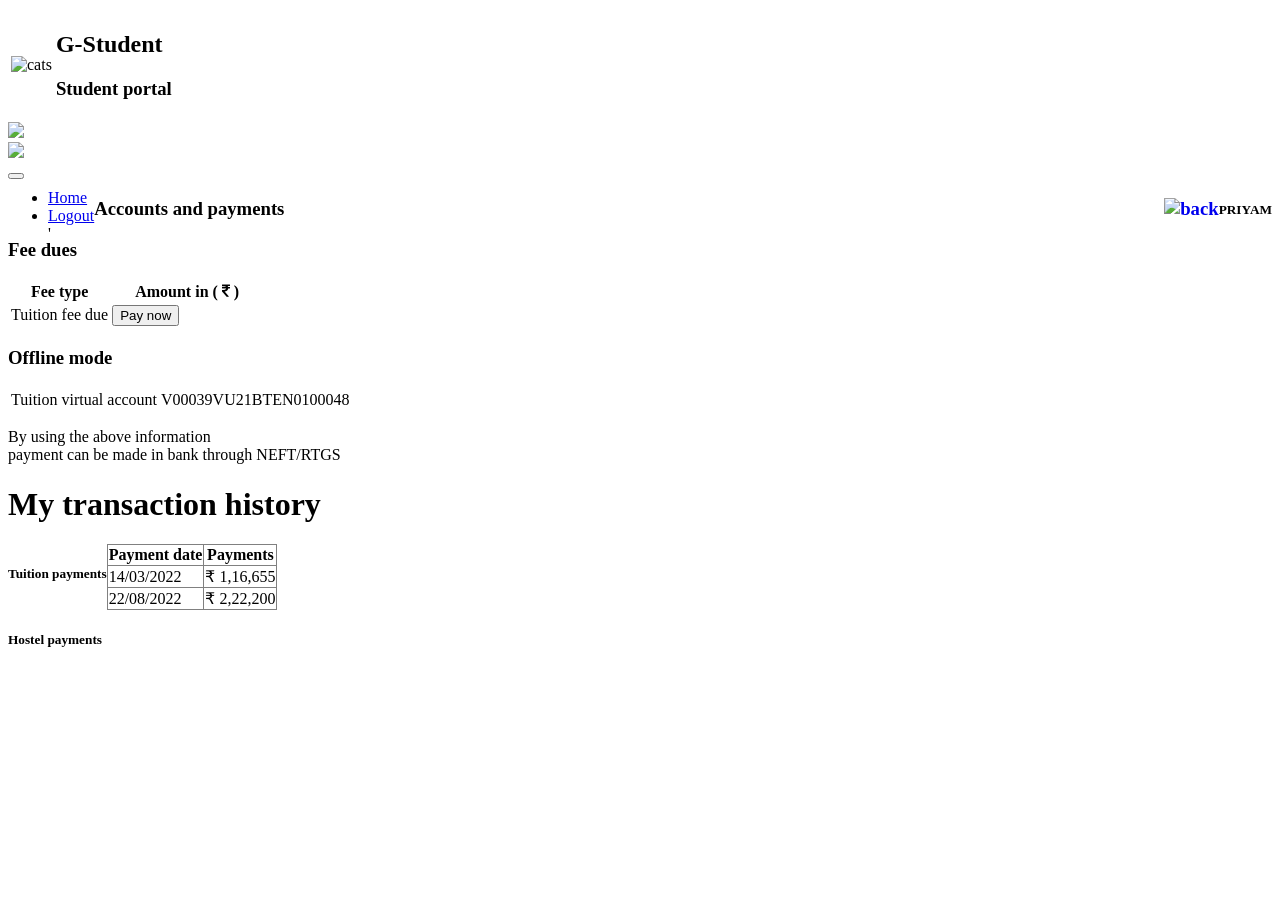
==== Payment.html @ d31d798b "Initial Commit" ====
<!DOCTYPE html>
<html lang="en">
<head><meta charset="utf-8" /><meta name="viewport" content="width=device-width, initial-scale=1.0" /><meta http-equiv="cache-control" content="max-age=0" /><meta http-equiv="cache-control" content="no-cache" /><meta http-equiv="expires" content="0" /><meta http-equiv="expires" /><title>
	GITAM | Student portal
</title><link href="Content/Site.css?v=1" rel="stylesheet" /><link href="Content/style.css?v=1" rel="stylesheet" /><link rel="shortcut icon" type="image/ico" href="Images/favicon.ico" /><link href="Content/bootstrap.min.css" rel="stylesheet" />
    <script src="js/jquery.min.js"></script>
    
      <script src="js/bootstrap.min.js"></script>
    <link rel="stylesheet" href="https://maxcdn.bootstrapcdn.com/font-awesome/4.7.0/css/font-awesome.min.css" /><link href="Content/font-awesome.min.css" rel="stylesheet" /><link rel="stylesheet" href="https://code.jquery.com/ui/1.12.1/themes/smoothness/jquery-ui.css" /><link href="favicon.ico" rel="shortcut icon" type="image/x-icon" />
  <!--[if lt IE 9]>
  <script src="//cdnjs.cloudflare.com/ajax/libs/html5shiv/3.7.3/html5shiv.min.js"></script>
  <![endif]-->
       <script type="text/javascript">
         function noBack() {
             window.history.forward()
         }
           
         noBack();
         window.onload = noBack;
         window.onpageshow = function (evt) { if (evt.persisted) noBack() }
         window.onunload = function () { void (0) }
    </script>

     
</head>
<body>
    <form method="post" action="./Gpay.aspx" id="ctl01">
<div class="aspNetHidden">
<input type="hidden" name="MainContent_ToolkitScriptManager1_HiddenField" id="MainContent_ToolkitScriptManager1_HiddenField" value="" />
<input type="hidden" name="__EVENTTARGET" id="__EVENTTARGET" value="" />
<input type="hidden" name="__EVENTARGUMENT" id="__EVENTARGUMENT" value="" />
<input type="hidden" name="__VIEWSTATE" id="__VIEWSTATE" value="LSMfWS13oVjDe60WVXH70AelfxLOgmnQ0Lq/gJyWHenUrqIbyYfsBx2moydZwkdv/C0jIliatxpoA/7+Z1kCzKwLNLr5TVeTZ/0ZYGshC2FDS9/8iEpuXrp14eZ6mFJLilkzr114EKP3mD1Mr79IO2ZM61838hIqx9+X7nNr0+cPVAciYObXbXnNzKiRRdm3RSBN6EYOxJP1/zreUj/jx2A/ZmA3N5lNnzocHDj/2tlGcLsWmkCF2bTkfLThFjCW5dATwFI37EPmYpT43kK+cfFEeKWuC5eZK3H/LYtEFM2GJmwqnXgstSqcSzYWBQSbliNL0COFCacf+IAYZyRIlbXjahGnAkoc0HoIq0A2+sAXTgRbdhC0Coj1oynB1n6Ghfg4gqyZ3STJp+XPNbmNaUi+FfmEoGlI2yGWrceIv5qSLWcroswQOBOfi4s+CTLpNcv+w8Nt/h+FUKy8ole/xxgTsZ+Y0Z0pbp2hBGknAgTU5e2XqqKk5L6CyKoJrjiCM1P5HHRHl7yfntHpPECeDSKHLyhT6x1Vq5y/p0ewdJs6UOS9D3yZU9gP5swFTQnrElHGmqA0GaOxmqvvH5Kt26Bi4UriLn6dHnDglBrnCmX1t5Kgo2W5miFsL0UQKjDbyibeEbuRssfV06V4K4dsj+I2Q7B7xIlVrjPnuOCdouwMXCzy9Nd6oi0kncOodhS++zg4Gbm8xj3IGyG+EmtvTr18HKZEB/VUrWpFPqglGDYw0s3/DKedN0Mz5DlF37Vcg3YFZbBcphrX1hEVNovsNi0iLu0RTql7BOlh2cXQ0ubsaVCv1W9+hmADgh5WeAAxyqAoOG5k9WEBlHEZMGY5Q87XbDDupUZPYcsczYSiy3zmsMTASlkg0VnGjTlcwx851kIigiODyI317CQ94nj+BITr/EfMAUHiIYukzL6oCoX5tMXiSjxM37lnZ1dG/vzbxTXxMdxsdjiGOJEnhGZSVOWgM67JIBka9x3JFPpLUzRU2tFV0LHQ18OW0tZ7IWgRRp+S7IX9x/kWakR0/PWSH+MKFCncQxiQc2tUpTFyGGVuDRXjUmB0/B4Vct+uRC14HAdmShbgZA/lRujhu7ygnPW6O7OFq9ymrb7GBG/ouCmG4rzGQWGu0h4GyQiXvwvkT8kMNF1QiucYZoP6l1HuiqnoHtKR66Mrqz1E3iNpPMtSnbMaI+ROMgbSsGkGVz3U+3eJWmuzWS6BIeq+sI+EaG2vEWcwcz8EW4JSWHB3gFezCKn/DRfZPsbUHM4ieAqXalnxqmP4EGoi8zjJhm4f07AmQke241/7qJf7AVqnQQKeCUe0elx7JK5NqAGYA7o4FG//lHqEYZ3bxDYHCA81XdRqP2M2SzngFIDPHpTZ7YF/7JP5z9ySw2N05luODUznI2Xc3YZ/5PkgZodWHVArYqRDw6dkTUzfwtgQTL5CozM8oGhu8c7YZKkISOa+MfSmAdQkKx2T1L1T+YZ9Fws0sA==" />
</div>

<script type="text/javascript">
//<![CDATA[
var theForm = document.forms['ctl01'];
if (!theForm) {
    theForm = document.ctl01;
}
function __doPostBack(eventTarget, eventArgument) {
    if (!theForm.onsubmit || (theForm.onsubmit() != false)) {
        theForm.__EVENTTARGET.value = eventTarget;
        theForm.__EVENTARGUMENT.value = eventArgument;
        theForm.submit();
    }
}
//]]>
</script>


<script src="/WebResource.axd?d=pynGkmcFUV13He1Qd6_TZIbFPiFf3VJL4VwRH4mq7fzMwKinF0-wj6c-Saj7EJRbbsl8ApUJ8vElAAN7r9gk-Q2&amp;t=637811929220000000" type="text/javascript"></script>


<script src="/ScriptResource.axd?d=yeSNAJTOPtPimTGCAo3LlUk2qEq5gb1rDHwQZNmD24SzpqBh3Ozeyj0vsUgt7g-fOvFyh48A2AWeZESXu-Ohm34BEehSrcV6f40ZUaCDW-smQFj0vLYwBgq3KhlB-47c0&amp;t=ffffffffec54f2d7" type="text/javascript"></script>
<script type="text/javascript">
//<![CDATA[
if (typeof(Sys) === 'undefined') throw new Error('ASP.NET Ajax client-side framework failed to load.');
//]]>
</script>

<script src="/ScriptResource.axd?d=DT3YJR8QaqV61-teuz0hglWQQcF5hFmM_XTM_F95L9BsDkBEDzNVCu5cL1b4oBWV-BFCjGEWeEnGyLSqBP-ncWiKU7g3iCY_kt3BsODVqzc36KAWySY1UXQ085s_H1tnYp4yANZRbiUE9hAZ7Ns-uA2&amp;t=ffffffffec54f2d7" type="text/javascript"></script>
<script src="/Gpay.aspx?_TSM_HiddenField_=MainContent_ToolkitScriptManager1_HiddenField&amp;_TSM_CombinedScripts_=%3b%3bAjaxControlToolkit%2c+Version%3d3.5.40412.0%2c+Culture%3dneutral%2c+PublicKeyToken%3d28f01b0e84b6d53e%3aen-US%3a1547e793-5b7e-48fe-8490-03a375b13a33%3ade1feab2%3af9cec9bc%3a8ad18101" type="text/javascript"></script>
<div class="aspNetHidden">

	<input type="hidden" name="__VIEWSTATEGENERATOR" id="__VIEWSTATEGENERATOR" value="DD199898" />
	<input type="hidden" name="__EVENTVALIDATION" id="__EVENTVALIDATION" value="OVstSg/OgAWFoOKuUAgnKNgZfgJQiSDrQJn5n8JXW7s3RZTEEll0FF9MfBUQ3T26P5eyA9mPBPIJgTnuss8hUEjpceqIGrrwQ1IS33N1PQTvArO8YEkZnrFfVmWvSx7P" />
</div>
       
    <header>
          <div class="top_header">
            <div class="container">
                <div class="row">
                    <div class="col-xs-8 col-sm-6 col-md-6  col-lg-6 col-xl-6">
                       
                        <table class="portal_logos">
                            <tbody><tr>
                                <td>
                                    <img src="Images/cats-portals.png" alt="cats" /></td>
                                <td>
                                    <h2>G-Student</h2>
                                    <h3>Student portal</h3>
                                </td>
                            </tr>
                        </tbody></table>
                    </div>
                    <div class="col-xs-4 col-sm-6 col-md-6 col-lg-6 col-xl-6">
                        <div class="gitam_small">
                        <img src="images/gitam-logo-square.jpg">
                        </div>
                        <div class="gitam-logo">
                            <a href="https://gitam.edu/"><img src="https://www.gitam.edu/assets/images/GITAM_logo.png" class="img-fluid" />
                            </a>
                        </div>
                    </div>
                </div>
            </div>
        </div>
        
    </header>
        <div class="container-flued">
        <div class="navbar navbar-inverse main-nav">
           
               <div class="container">
                    <nav class="navbar navbar-default" role="navigation">
                        <div class="navbar-header">

                            <button type="button" class="navbar-toggle" data-toggle="collapse" data-target="#bs-example-navbar-collapse-1">
                                <span class="sr-only">Toggle navigation</span>
                                <span class="icon-bar"></span>
                                <span class="icon-bar"></span>
                                <span class="icon-bar"></span>
                            </button>
                        </div>

                        <div class="collapse navbar-collapse" id="bs-example-navbar-collapse-1">
                            <ul class="nav navbar-nav">
                                <li><a href="Home.html">Home</a></li>
                             
                           
                          
                              
                              
                                
                                <li><a href="deletelogin.aspx">Logout</a></li>'
                                
                            </ul>
                             
                       

                              <h5 class="pull-right s-name">
                            <span id="lblinf">PRIYAM</span>
                            </h5>
                               
                           
                           
                        </div>

                    </nav>
               </div>
                </div>
            </div>
            

    <div class="container">
     <h3 class="text-center">Accounts and payments <a href="Home.html"><img src="images/back_50.png" alt="back" class="pull-right"></a></h3>
       
         </div>
    <div class="container m-t-2">
			<div class="row">
				<div class="col-md-6">
                     <div class="gc_box ">
                         <h3>Fee dues</h3>
					<div class="tb_pay p-x-2 p-y-2">
						<table class="table table-bordered">
						<thead>
							<tr>
								<th>Fee type</th>
								<th>Amount in ( <i class="fa fa-rupee"></i> )</th>
                              
                                <th>
							</tr>
						</thead>
						<tbody>
							<tr>
								<td>Tuition fee due</td>


								    
                                <td><input type="submit" name="ctl00$MainContent$btntution" value="Pay now" id="MainContent_btntution" class="btn btn-primary btn-sm" /></td>
                                								<td> </td>
							</tr>
							
							


                            
						</tbody>
					</table>
					</div>
                         </div>
				</div>
				<div class="col-md-6 hidden">
                    <div class="gc_box m-b-1">
						<h3>Offline mode</h3>
						
						
												
												
												<div class="offline">
													
                                                    
													<div class="tb_pay p-t-1 p-b-0 p-x-2">
						<table class="table table-bordered m-b-0">
						
						<tbody>
							<tr>
								<td>Tuition virtual account </td>
								<td><span id="MainContent_lblt" class="form-control">V00039VU21BTEN0100048</span></td>
								
							</tr>
						
							
						
								
							
						
						</tbody>
					</table>
					</div>
					<p class="p-t-1 text-center">By using the above  information <br> payment can be made in bank through NEFT/RTGS</p>
												</div></div>
												
					</div>
					
				</div>
			
              
			<div class="row tblock">
                <div class="col-md-12">
                    <div class="panel panel-primary">
	<div class="panel-heading">
		<h1 class="panel-title text-center">My transaction history</h1>
	</div>
	<div class="panel-body">
		<div class="row">
			<div class="col-md-12">
				<div class="row">
				<div class="col-md-12">
					<div class="txn_history">
					

           <div class="col-md-6 col-xs-6">
             
               <h5 class="pull-left">Tuition payments</h5> 

            <div> <div>
	<table class="table" cellspacing="0" rules="all" border="1" id="MainContent_grdfee" style="background-color:White;border-collapse:collapse;">
		<tr>
			<th scope="col">Payment date</th><th scope="col">Payments</th>
		</tr><tr>
			<td>14/03/2022</td><td>₹ 1,16,655</td>
		</tr><tr>
			<td>22/08/2022</td><td>₹ 2,22,200</td>
		</tr>
	</table>
</div></div>
               <div>

</div>
             <div class="text-center col-centered"></div>

           </div>
             
           <div class="col-md-6  col-xs-6">
               <h5 class="pull-left">Hostel payments </h5> 
               
                        
           
               <span id="MainContent_lblhostel"></span>
            <div><div>
	<!-- <table class="table" cellspacing="0" rules="all" border="1" id="MainContent_grdhostelpayment" style="background-color:White;border-collapse:collapse;">
		<tr>
			<th scope="col">Payment date</th><th scope="col">Payments</th>
		</tr><tr>
			<td>25/11/2021</td><td>₹ 4,500</td>
		</tr><tr>
			<td>03/01/2022</td><td>₹ 4,500</td>
		</tr><tr>
			<td>12/04/2022</td><td>₹ 6,189</td>
		</tr><tr>
			<td>04/05/2022</td><td>₹ 4,500</td>
		</tr><tr>
			<td>02/06/2022</td><td>₹ 4,500</td>
		</tr><tr>
			<td>01/09/2022</td><td>₹ 67,500</td>
		</tr>
	</table> -->
</div></div>
               <div>
                   

               </div>

<div class="text-center col-centered">  </div>

           </div>
     
        
        
        
       
     
				
					</div>
                    </div>
				</div>
			</div>
		</div>
	</div>
</div>
                </div>
			</div>
			</div>
  <style>
      .tb_pay td:nth-child(2){
          width:150px;
      }
      .txn_history th,.txn_history td{
          white-space:nowrap;
      }
  </style>


            
            
       
    

<script type="text/javascript">
//<![CDATA[
(function() {var fn = function() {$get("MainContent_ToolkitScriptManager1_HiddenField").value = '';Sys.Application.remove_init(fn);};Sys.Application.add_init(fn);})();//]]>
</script>
</form>
    
  
   
         
    

    <link href="Content/jquery-ui.min.css" rel="stylesheet" />
    <link href="Content/datepicker.css" rel="stylesheet" />
 		 <script>


 		     $(function () {
 		         $('#txtdatepicker').datepicker({
 		             dateFormat: 'd-M-yy',
 		             changeMonth: true,
 		             changeYear: true,
 		             yearRange: '1950:2100'
 		         });
 		         $('#txtdate1').datepicker({
 		             dateFormat: 'dd-M-yy',
 		             changeMonth: true,
 		             changeYear: true,
 		             yearRange: '1950:2100'
 		         });

 		         $('#txtdate').datepicker({
 		             dateFormat: 'dd-M-yy',
 		             changeMonth: true,
 		             changeYear: true,
 		             yearRange: '1950:2100'
 		         });
 		         $('#txtto').datepicker({
 		             dateFormat: 'dd-M-yy',
 		             changeMonth: true,
 		             changeYear: true,
 		             yearRange: '1950:2100'
 		         });
 		     });
        //$( ".d1" ).datepicker({minDate: new Date(),
                 
        //      });
        //       $( ".d2" ).datepicker({minDate: new Date(),
        //          maxDate: 'yy-mm-dd',
        //      });
        //       $( ".d3" ).datepicker({minDate: new Date(),
        //    maxDate: 'yy-mm-dd',});
    </script>

    
    <style>
       .emp-details .photo img {
    width: 45px;
}
.emp-details {
    position: relative;
    padding-top: 3px;
}
.emp-details .photo {
    position: absolute;
    left: -70px;
   top: 0px;
   padding-top:0;

}
        .navbar-nav {

    float: left;
    margin: 0;
    top: 9px;
    position: relative;

}
        
    </style>
</body>
</html>
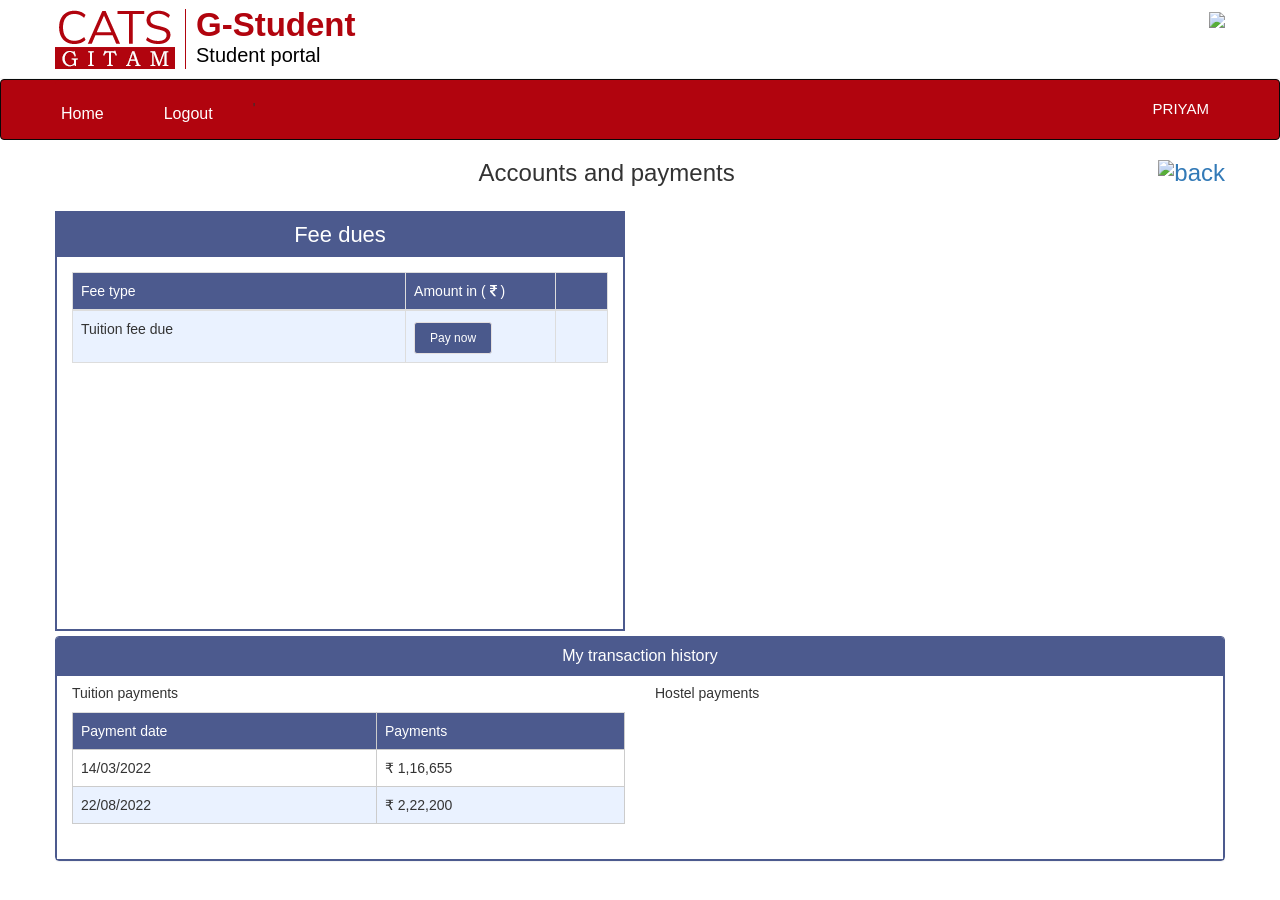
==== commit 1cc27018: "Update" ====
--- a/Payment.html
+++ b/Payment.html
@@ -117,7 +117,7 @@
 
                         <div class="collapse navbar-collapse" id="bs-example-navbar-collapse-1">
                             <ul class="nav navbar-nav">
-                                <li><a href="Home.html">Home</a></li>
+                                <li><a href="index.html">Home</a></li>
                              
                            
                           
@@ -145,7 +145,7 @@
             
 
     <div class="container">
-     <h3 class="text-center">Accounts and payments <a href="Home.html"><img src="images/back_50.png" alt="back" class="pull-right"></a></h3>
+     <h3 class="text-center">Accounts and payments <a href="index.html"><img src="images/back_50.png" alt="back" class="pull-right"></a></h3>
        
          </div>
     <div class="container m-t-2">
--- a/Content/Site.css
+++ b/Content/Site.css
@@ -0,0 +1,1066 @@
+﻿
+
+
+.top_header{
+    padding: 4px 0px;
+    border-bottom:1px solid #f5f5f5;
+}
+.top_header .gitam-logo img{
+    width: 220px;
+}
+table.portal_logos{
+    width: auto;
+    
+}
+.portal_logos img{
+border-right: 1px solid #b1040e;
+padding-right: 10px;
+margin-right:10px;
+margin-top: 5px;
+}
+.portal_logos h2, .portal_logos h3{
+    padding: 0px;
+    margin:0px;
+    color: #b1040e;
+}
+.portal_logos h2{
+    font-size: 33px;
+    font-weight: 600;
+}
+.portal_logos h3{
+    font-size: 20px;
+    color: #000;
+}
+.gitam_small img{
+display: none;
+
+    }
+@media (max-width: 767px){
+    .portal_logos img{
+        display: none;
+    }
+    .top_header .gitam-logo img{
+        width: 150px;
+        float: right;
+    }
+    .portal_logos h2 {
+    font-size: 23px;
+     }
+     .portal_logos h3 {
+    font-size: 16px;
+    margin-top: 5px;
+     }
+
+    .checkbox-inline, .radio-inline {
+        
+        display: block !important;
+        
+    }
+
+         .radio-inline input[type="radio"] {
+           
+            margin-top: 5px !important;
+        }
+    .quiz_box_main label { margin-left: 0 !important
+    }
+
+      input[type=radio] + label {
+        margin-right: 20px;
+        margin-left: 7px !important;
+    }
+
+    
+
+    }
+
+@media  (max-width: 400px){
+    .top_header .gitam-logo img{
+display: none;
+    }
+    .gitam_small img{
+display: block;
+width: 50px !important;
+float: right;
+    }
+}
+
+
+
+
+body, html { height:100%; 
+ }
+
+* { margin:0px; padding:0px;
+}
+body { font-family: 'Muli', sans-serif !important; font-size: 16px; }
+.top { background-color: #4c5a8e !important; height:20px; width:100%;
+}
+h1, h2, h3, h4, h5, h6 { font-family: 'Muli', sans-serif !important;
+}
+.home-bottom { background-color: #4c5a8e !important; height:30px; width:100%; }
+
+a { outline:none !important; }
+
+a:hover { text-decoration:none; }
+
+.navbar-default {
+    background-color: #b1040e !important;
+    border-color: #b1040e !important;
+}
+.navbar-inverse .navbar-nav > .active > a, .navbar-inverse .navbar-nav > .active > a:hover, .navbar-inverse .navbar-nav > .active > a:focus {
+    color: #ffffff;
+    background-color: #5f6b9b;
+}
+.navbar {   margin-bottom: 0px !important; }
+
+.bg-color-blue { background-color:#eaf2ff; padding:10px;
+}
+
+.feetrack input[type=radio] { padding:20px; width:30px; margin-bottom:20px;
+}
+
+ul.cbcs { position:relative;
+}
+
+ul.cbcs  { margin:0px; padding:0px;
+}
+
+
+input[type=checkbox]{
+    margin: 4px 6px !important;
+   
+}
+
+    input[type=radio] + label { margin-right:20px; margin-left:10px 
+    }
+
+.s-name { color:#fff; padding:10px 0; font-size:15px
+}
+
+.pie1-fnt-size{ font-size:30px !important;  }
+.navbar-collapse { padding-left:0px !important;
+}
+.navbar-inverse { background-color: #b1040e !important;
+}
+.navbar-inverse .navbar-nav > li > a {
+    color: #fff !important;
+    font-size:16px; padding:6px 40px;
+}
+.container { padding-left:0px !important; padding-right:0px !important; 
+}
+.mandat { padding-top:10px; color:#ff0000; text-align:right;
+}
+
+
+
+
+.s-p-s { position:relative;
+}
+
+.s-p-s img{ margin-bottom:5px;
+}
+
+.brows { width:60%; font-size:12px; margin-top:30px;
+}
+
+.ajax__calendar_container {
+   
+    width: 350px;
+}
+.m-box { padding:20px; text-align:center; border:4px solid #4c5a8e
+}
+.overlay{
+  position: absolute;
+  top: 0;
+  left: 0;
+  width: 100%;
+  height: 100%;
+  z-index: 10;
+  background-color: rgba(0,0,0,0.5); 
+}
+/*.container-home img[alt="HPC"] { width:31%; height:auto
+}*/
+
+.feetrack .col-md-6:nth-child(1) { border-right: 1px solid #a7adba;
+}
+
+.login .col-md-4:nth-child(1), .login .col-md-4:nth-child(2) {
+    border-right: 0px solid #a7adba;
+}
+/*.col-md-4:nth-child(1), .col-md-4:nth-child(2) {
+    border-right: 1px solid #a7adba;
+}*/
+
+#txtFileName, #btnphotoupload, #signupload, #btnsignature {
+    font-size: 12px;
+    margin-top:12px;
+}
+
+.brws {
+    margin-top: 10px;
+}
+
+
+    header .row { margin:0 !important;
+    }
+
+.c-registration .table tr th:nth-child(2) { width:10%;
+}
+.c-registration .table tr th:nth-child(3) { width:85%;
+}
+section h4, section h3, .feetrack {  padding-bottom:10px; font-family:'merriweather_lightregular'; }
+
+/*input {text-transform: uppercase;}*/
+.update-form .row {
+    margin-bottom: 10px;
+}
+
+.update-form { margin-top:30px;
+}
+.photo { float:right; padding-top:15px; width:100%
+}
+
+.student-icon, .parent-icon, .marks-icon, .attendance-icon, .history-icon {
+    position: relative;
+    border:1px solid #D3D3D3;
+   margin:0 auto;
+  padding-top:10px;
+   height:120px;
+   border-radius:10px;
+   background-color:#eaf2ff;
+}
+ 
+.student-icon:before {
+    content: "\f007";
+    font-family: FontAwesome;
+    font-size: 48px;
+    font-style: normal;
+    font-weight: normal;
+    color: #544141;
+    position: absolute;
+    top: 25px;
+    left:43%;  
+}
+
+.marks-icon {
+    position: relative;
+    border:1px solid #D3D3D3;
+   margin:0 auto;
+  padding-top:10px;
+   height:120px;
+   border-radius:10px;
+   background-color:#eaf2ff;
+}
+ 
+.marks-icon:before {
+    content: "\f19d";
+    font-family: FontAwesome;
+    font-size: 48px;
+    font-style: normal;
+    font-weight: normal;
+    color: #544141;
+    position: absolute;
+    top: 35px;
+    left:43%;  
+}
+
+.hit-count { position: fixed;
+right: 20px;
+bottom: 12px;
+z-index: 99999;
+color: #fff;
+}
+
+.fee-icon {
+    position: relative;
+    border:1px solid #D3D3D3;
+   margin:0 auto;
+  padding-top:10px;
+   height:120px;
+   border-radius:10px;
+   background-color:#eaf2ff;
+}
+ 
+.fee-icon:before {
+    content: "\f156";
+    font-family: FontAwesome;
+    font-size: 48px;
+    font-style: normal;
+    font-weight: normal;
+    color: #544141;
+    position: absolute;
+    top: 35px;
+    left:43%;  
+}
+
+.attendance-icon {
+    position: relative;
+    border:1px solid #D3D3D3;
+   margin:0 auto;
+  padding-top:10px;
+   height:120px;
+   border-radius:10px;
+   background-color:#eaf2ff;
+}
+ 
+.attendance-icon:before {
+    content: "\f073";
+    font-family: FontAwesome;
+    font-size: 48px;
+    font-style: normal;
+    font-weight: normal;
+    color: #544141;
+    position: absolute;
+    top: 35px;
+    left:43%;  
+}
+
+.parent-icon {
+    position: relative;
+    border:1px solid #D3D3D3;
+   margin:0 auto;
+  padding-top:10px;
+   height:120px;
+   border-radius:10px;
+   background-color:#eaf2ff;
+}
+ 
+.parent-icon:before {
+    content: "\f183";
+    font-family: FontAwesome;
+    font-size: 58px;
+    font-style: normal;
+    font-weight: normal;
+    color: #544141;
+    position: absolute;
+    top: 25px;
+    left:43%;  
+}
+.history-icon {
+    position: relative;
+    border:1px solid #D3D3D3;
+   margin:0 auto;
+  padding-top:10px;
+   height:120px;
+   border-radius:10px;
+   background-color:#eaf2ff;
+}
+ 
+.history-icon:before {
+    content: "\f1da";
+    font-family: FontAwesome;
+    font-size: 48px;
+    font-style: normal;
+    font-weight: normal;
+    color: #544141;
+    position: absolute;
+    top: 35px;
+    left:43%;  
+}
+
+section { margin:20px 0;
+}
+
+iframe { width:100%;  min-height: 100vh; border:none; 
+}
+
+header h1 { color:#7a1d25; padding-bottom:0px; margin-top:25px !important; line-height:22px; 
+}
+
+header h4 { color:#7a1d25; font-weight:normal; padding-top:0px; 
+}
+.cats-logo {     
+   margin-top: 3px;
+   margin-right:12px;
+   margin-left:0px;
+   white-space:nowrap;
+  
+   /*border-right:1px solid #7a1d25;*/
+}
+#tabs-gtmp-chat table { margin-bottom:0px !important;
+}
+.gitam-logo { margin-top: 5px; display:block; float:right;
+
+}
+.circle { border-radius: 50%; border:5px solid #5f6b9b; margin:20px auto;  width:150px; height:150px; position:relative;
+}
+    .circle h3 { position:absolute; left:0; right:0; top:35px; display:block; text-align:center;
+    }
+
+    .navbar-nav {
+    margin: 7.5px -15px !important;
+}
+
+.module-container {
+  width: 100%;   
+  display: -webkit-box;      
+  display: -moz-box;         
+  display: -ms-flexbox;      
+  display: -webkit-flex;     
+  display: flex;    
+     
+   justify-content: space-around;
+    align-items: stretch;  
+}
+
+.col-md-gitam img.photo { margin:0 auto; display:block; width:150px;
+}
+
+.module-item {
+    flex-basis:19.5%;
+    border:#D3D3D3 1px solid;
+	text-align:center;
+    color:#3d2525;
+    background-color:#eaf2ff;
+    padding:20px;
+    border-radius:10px;
+     
+}
+
+    .module-item h5 { font-weight:normal;  font-size:16px; padding-bottom:10px;  
+    }
+        .module-item a { color:#000;
+        }
+     .module-item .fa {  font-size:55px; font-weight:100; color:#5c3a3a
+    }
+     .col-centered {
+    float: none;
+    margin: 0 auto;
+}
+.page {
+    width: 21cm;
+    min-height: 29.7cm;
+    padding: 1cm;
+    margin: 1cm auto;
+    border: 1px #D3D3D3 solid;
+    border-radius: 5px;
+    background: white;
+    box-shadow: 0 0 5px rgba(0, 0, 0, 0.1);
+}
+.subpage {
+    padding: 1cm;
+    border: 5px red solid;
+    height: 256mm;
+    outline: 2cm #FFEAEA solid;
+}
+ .navbar-brand { padding:5px 0; float:right !important;
+    }
+.main-nav .nav > li > a:nth-child(1) { padding-left:20px;  
+}
+#panel-act-3 .btn { width:100%; }
+
+
+    .table tr th { background-color:#788bc0; color:#fff; font-weight:normal;
+    }
+
+.nav-tabs > li.active > a, .nav-tabs > li.active > a:hover, .nav-tabs > li.active > a:focus { background-color:#788bc0 !important; color:#fff !important; 
+}
+
+.container-home div[class*="col-"] { margin:20px 0; text-align:center;
+}
+
+.container-home img, .container-home input[type="image"] { width:25%; }
+
+.snote{
+max-width:100%;
+}
+    .snote ul li h3 { font-size:18px; font-weight:normal; 
+    }
+
+.bg { background-image:url(../Images/bg.jpg); border:15px outset #4c5a8e;
+
+border-width:15px;
+border-style:outset;
+border-color:#4c5a8e;
+ height:100%; position:relative; overflow:hidden
+}
+
+.more { margin-right:10px; margin-top:15px;
+}
+.n-board .more {
+    position: absolute;
+    right: 3px;
+    bottom: 3px;
+    
+}
+.snote ul,li{
+  list-style:none;
+}
+
+.snote ul{
+ 
+  padding:1em 3em;
+}
+    .snote ul li a{ text-decoration:none; cursor:pointer;
+    }
+    .snote ul li p { text-align:left; padding-top:10px;
+    }
+    .snote ul li .details { position:absolute; right:5px; bottom:5px;
+    }
+.snote ul li {
+  text-decoration:none;
+  color:#000;
+  background:#ffc;
+  display:block;
+  height:220px;
+  width:230px;
+  padding:1em;
+  -moz-box-shadow:5px 5px 7px rgba(33,33,33,1);
+  -webkit-box-shadow: 5px 5px 7px rgba(33,33,33,.7);
+   box-shadow: 5px 5px 7px rgba(33,33,33,.7);
+  -webkit-transform:rotate(-6deg);
+  -o-transform:rotate(-6deg);
+  -moz-transform:rotate(-6deg);
+  -moz-transition:-moz-transform .15s linear;
+  -o-transition:-o-transform .15s linear;
+  -webkit-transition:-webkit-transform .15s linear;
+  text-align:left;
+}
+.message {
+    color: #76512e;
+    border: 1px solid #4c5a8e;
+    padding: 10px;
+    text-align: center;
+    background-color: #EEEEEE;
+    display: block;
+    min-width: 150px;
+    margin: 10px auto;
+    white-space: nowrap;
+}
+.tab {
+    overflow: hidden;
+    border: 1px solid #ccc;
+    background-color: #f1f1f1;
+}
+
+.snote ul li:nth-child(even) {
+  -o-transform:rotate(4deg);
+  -webkit-transform:rotate(4deg);
+  -moz-transform:rotate(4deg);
+   position:relative;
+  top:5px;
+  background:#cfc;
+}
+input[type="submit"] {
+    border: 1px solid #e4dfdf;
+    background-color: transparent;
+    outline: none;
+    padding: 6px 15px;
+    margin-right: 5px;
+}
+.snote ul li:nth-child(3n) {
+  -o-transform:rotate(-3deg);
+  -webkit-transform:rotate(-3deg);
+  -moz-transform:rotate(-3deg);
+  position:relative;
+  top:-5px;
+  background:#ccf;
+}
+
+.snote ul li:nth-child(5n) {
+  -o-transform:rotate(5deg);
+  -webkit-transform:rotate(5deg);
+  -moz-transform:rotate(5deg);
+  position:relative;
+  top:-10px;
+  background:#fcf;
+}
+
+.snote ul li:hover, .snote ul li:focus{
+  -moz-box-shadow:10px 10px 7px rgba(0,0,0,.7);
+  -webkit-box-shadow: 10px 10px 7px rgba(0,0,0,.7);
+  box-shadow:10px 10px 7px rgba(0,0,0,.7);
+  -webkit-transform: scale(1.25);
+  -moz-transform: scale(1.25);
+  -o-transform: scale(1.25);
+  position:relative;
+  z-index:5;
+}
+
+.snote ul li{
+  margin:1em;
+  float:left;
+}
+
+.snote ul li h3{
+  margin:0px;
+  font-weight:bold;
+  padding-bottom:10px;
+border-bottom:1px solid #a7adba;
+  text-align:center;
+  color:#000;
+}
+
+
+@page {
+    size: A4;
+    margin: 0;
+}
+@media print {
+    .page {
+        margin: 0;
+        border: initial;
+        border-radius: initial;
+        width: initial;
+        min-height: initial;
+        box-shadow: initial;
+        background: initial;
+        page-break-after: always;
+    }
+
+    .noprint { display:none;
+    }
+
+}
+
+
+
+.login{   margin:20px auto 10px auto; text-align:center !important;  font-size:16px; }
+.login h4{ text-align:center; margin-bottom:10px; }
+.login h3{ text-align:center;  }
+.login .row{ margin:10px 0; }
+.login input[type="submit"]{ margin-bottom:20px; }
+.login input[type="text"], .login input[type="password"]{ text-align:center;}
+    .login label { font-weight:normal; font-size:20px;
+    }
+.right-box { margin-top:90px;
+}
+.inner-content { min-height:340px;
+}
+.page-heading { font-size:20px;
+}
+.carousel {
+    position: relative;
+}
+.slide img {
+    width: 100%; margin:0px; padding:0px}
+
+.slide .row [class*="col-"], header .row [class*="col-"] { padding:0px !important;}
+.hard-speci { position:relative;}
+.hard-speci h1 {  text-align:center; color:#ff6a00; border-top:5px solid #4c5a8e; border-bottom:5px solid #4c5a8e; padding:20px 0 50px;
+}
+.hard-speci h4 { text-align:center; position:absolute; bottom:16px; left:0px; right:0px;}
+/*.inpt-sm input[type="text"]{ width:70%; display:inline-block }*/
+
+div[class*="col-"]{ margin-bottom:5px;  }
+
+.u-taking table tr { position:relative
+}
+
+.u-taking table tr input { position:absolute; 
+}
+
+.u-taking input[type=checkbox] { width:18px; height:18px;
+}
+
+.u-taking ul li { padding-bottom:10px;
+}
+
+input[type=checkbox] + label {
+    position: relative;
+    text-align:justify;
+    left:32px;
+    margin-right: 5px;
+    margin-bottom:20px;
+    line-height:23px;
+}
+
+ListItem { display:block;
+}
+
+.radio-inline input[type=radio] + label {
+   
+    margin-left: 0;
+}
+
+input[type="radio"] {
+    margin: 4px 0 0 !important;
+    font-weight: normal;
+    width: 15px;
+    height: 15px;
+}
+.checkbox input[type="checkbox"], .checkbox-inline input[type="checkbox"], .radio input[type="radio"], .radio-inline input[type="radio"] {
+   
+    margin-left: -20px !important;
+}
+
+section{ border:0px solid #eaf2ff; position:relative; }
+#MainContent_MobileSalesChart {
+    width: 00% !important;
+  height:100% !important;
+}
+
+p { line-height:25px; text-align:justify;  font-size:16px !important;
+}
+label{ font-weight:normal !important; font-size:15px; 
+}
+
+
+.white-sp { white-space:nowrap;
+}
+
+  a.hitCounter.badge-done0 {
+            background-image:none !important;
+            background: #b1040e !important;
+            color:#fff !important;
+            text-indent: 0px !important;
+            min-width: 66px !important;
+          }
+        .hit{
+            font-size:18px;
+        }
+
+
+.footer {
+    background-color: #b1040e !important;
+    color:#fff;
+    margin:0px;
+    width:100%; 
+   position:fixed;
+   bottom:0;
+   padding:10px
+}
+
+    .footer p { padding:5px 0 5px 70px; color:#fff; font-size:12px; 
+    }
+
+    .footer ul { list-style-type:none; text-align:right;
+    }
+    .footer ul li { float:left; padding:5px 15px; text-align:right
+    }
+        .footer ul li a { color:#fff; font-size:20px;
+        }
+
+ ul.lst1 { list-style:none; padding-left:20px;
+}
+
+   ul.lst1 li { padding:5px 0; position:relative;
+    }
+
+   ul.lst1 li:before  { position:absolute; content:"\f054"; left:-20px; top:5px; font-family: FontAwesome;
+    font-style: normal;
+    font-weight: normal;
+    text-decoration: inherit; -webkit-text-stroke: 2px white;
+        }
+
+
+    ul.lst2 { list-style:none; padding-left:0px;
+}
+
+   ul.lst2 li { padding:5px 0; position:relative;
+    }
+
+   ul.lst2 li:before  { position:absolute; content:""; left:-20px; top:5px; font-family: FontAwesome;
+    font-style: normal;
+    font-weight: normal;
+    text-decoration: inherit;
+        }
+
+.table-2 tr td, .table-2 tr th { border:1px solid #808080; }
+.table-2 tr td:nth-child(2),.table-2 tr th:nth-child(2), .table-2 tr td:nth-child(3), .table-2 tr th:nth-child(3) {width:18%; text-align:center; 
+}
+
+
+.table-3 tr td:nth-child(2),.table-3 tr th:nth-child(2), .table-3 tr td:nth-child(3), .table-3 tr th:nth-child(3) {width:10%; text-align:center; 
+}
+.notice { position:relative
+}
+.alrt {
+        width: 30px;
+	height: 30px;
+	background: red;
+	-moz-border-radius: 50px;
+	-webkit-border-radius: 50px;
+	border-radius: 50px;
+    color:#fff;
+    padding:2px;
+    position:absolute;
+    top:-20px; 
+    right:70px;
+    font-size:18px
+    }
+input[type="checkbox"] { margin-right:5px !important;
+}
+.cbcs table th{ border: 1px solid #788bc0 !important;
+}
+.cbcs table td:nth-child(1), .cbcs table td:nth-child(2){ width:60px;
+}
+.cbcs table td:nth-child(4){ width:80px; 
+}
+
+@media only screen and (max-width: 998px) {
+
+    .nav > li > a {
+    padding: 10px 5px;
+    font-size: 13px;
+}
+
+    .container {
+    padding-left: 15px !important;
+    padding-right: 15px !important;
+}
+.main-nav .nav > li > a:nth-child(1) {
+    padding-left: 30px !important;
+    
+}
+.photo{ width:80%
+
+}
+
+}
+
+@media only screen and (max-width: 768px) {
+   .login{  /*width:300px;*/ margin:0px auto 10px auto; text-align:center !important;  font-size:16px; }
+    header img{ width:100%;    }
+    .col-md-4:nth-child(1), .col-md-4:nth-child(2) {
+    border-right: 0px solid #a7adba;
+}
+   /*header h1 {
+    margin-top: 10px !important;
+    font-size: 25px;
+    line-height: 15px;
+}*/
+
+.module-container {
+   flex-direction: column;
+}
+
+    .module-item { width:100%;
+    }
+    .col-xs
+    .col-xs-6:nth-child(1) { margin: 10px auto; width:300px; display:none;
+   
+} 
+
+header .col-md-2.col-xs-6.col-sm-4 {
+    display: none;
+}
+.navbar-nav {
+    margin-left: 10px;
+}
+    header h4 { font-size:12px;
+    }
+    .nav>li>a {
+   
+    padding: 10px 8px !important;
+}
+ 
+    .navbar-brand { padding:2px 0; float:right !important;
+    }
+    .brws {
+    margin-top: 10px;
+    width: 180px;
+}
+    .navbar-nav {
+    margin: 7.5px 15px;
+}
+    .login label { font-size:14px;
+    }
+    
+    .footer p { padding: 5px 0 5px 10px;
+    font-size: 12px !important;
+}
+    .container-p-page .carousel-control.left, .container-p-page .carousel-control.right {
+   
+    font-size: 80px !important;
+}
+    .second input[type=radio] + label {
+        margin-right: 20px;
+        margin-left: 10px;
+    }
+
+}
+
+/*home page slider*/
+
+.container-p-page{ width:100%; margin:0 auto; padding-top:30px }
+.container-p-page .carousel {
+    margin-bottom: 0;
+	padding: 0 0 30px 40px;
+}
+
+
+.container-p-page .carousel-control {
+	left: -12px;
+}
+.container-p-page .carousel-control.right {
+	right: -12px;
+    color:#000;
+    font-size:120px;
+}
+.container-p-page .carousel-control.left {
+	left: -12px;
+    color:#000;
+    font-size:120px;
+}
+
+.container-p-page .carousel-indicators {
+	right: 50%;
+	top: auto;
+	bottom: 0px;
+	margin-right: -19px;
+}
+.container-p-page .carousel-indicators li {
+	background: #c0c0c0;
+}
+.container-p-page .carousel-indicators .active {
+background: #333333;
+}
+
+.container-p-page .carousel-control {
+    position: absolute;
+    top: 0;
+    bottom: 0;
+    left: 0;
+    width: 15%;
+    font-size: 80px;
+	color:#000;
+}
+
+.container-p-page .carousel-inner{ width:880px; margin:0 auto; }
+
+.container-p-page .thumbnail{ width:130px; height:130px; background-color:#666; color:#fff; text-align:center; border-radius:10px; -moz-border-radius:10px; -webkit-border-radius:10px; }
+
+.container-p-page .carousel-inner #sec-1 .thumbnail{ background-color:#4c5a8e;  }
+.container-p-page .carousel-inner #sec-2 .thumbnail{ background-color:#999;  }
+.container-p-page .carousel-inner #sec-3 .thumbnail{ background-color:#09F;  }
+
+.container-p-page .thumbnail .fa { font-size:48px; font-weight:normal; border:none; outline:none;
+}
+.container-p-page .thumbnail h5 { font-size:14px; font-weight:normal
+}
+
+.container-p-page  a:hover { text-decoration:none;
+}
+
+   
+    
+
+.col-md-gitam { float:left; margin:20px;
+}
+
+@media only screen and (max-width: 1200px) {
+    .container-p-page {
+    padding-top: 5px; 
+}
+    .container-p-page .carousel-inner{ width:80%; margin:0 auto; }
+    .col-md-gitam {  margin:1px 12px;
+}
+    .container-p-page .thumbnail {
+        width: 90px;
+        height: 90px;
+        margin-bottom:1px;
+    }
+    .container-p-page .thumbnail .fa { font-size:28px; font-weight:normal; border:none; outline:none;
+}
+}
+
+@media only screen and (min-width:768px) and (max-width:992px) {
+
+.cats-logo{
+   margin-right: 4px;
+}
+
+    .navbar-inverse .navbar-nav > li > a { padding:15px 14px !important; font-size:13px;
+    }
+}
+
+@media only screen and (min-width:991px) and (max-width:1199px) {
+.menu_media h1{
+    position:relative;
+    left:25px;
+}
+.menu_media h4{
+    position:relative;
+    left:25px;
+}
+.cats-logo{
+   margin-right: -18px;
+}
+.navbar-inverse .navbar-nav > li > a {
+    padding: 15px 14px !important;
+       
+    font-size: 14px;
+}
+}
+.btn-info, .btn, button {
+    background-color: #4a598c !important;
+    font-weight: normal !important;
+    margin:3px 0;
+}
+.btn-info{
+    background:#4c5a8e !important;
+    border:1px #4c5a8e solid !important;
+    color:#fff;
+}
+@media only screen and (min-width:300px) and (max-width:600px) {
+    .hit-count{
+        display:none;
+    }
+    .container h3 {
+        font-size:17px;
+    }
+    label {
+    
+    font-size: 13px;
+   
+}
+    .btn-info, .btn, button {
+    background-color: #4a598c !important;
+    font-weight: normal !important;
+    margin:3px 0;
+}
+
+}
+ ul.sims { margin:0px; padding:0px; list-style-type:none;
+}
+
+    ul.sims li {
+        width: 24.2%;
+        float: left;
+        text-align: center;
+        color: #3d2525;
+        padding: 5px 20px;
+        border-radius: 10px;
+        
+        margin-bottom: 6px;
+        height: 120px;
+        display: block;
+        white-space: nowrap;
+    }
+
+        ul.sims li a { color:#757575; text-decoration:none; 
+        }
+    ul.sims li:hover h5{ color:#281b1b; 
+        }
+
+    ul.sims li .fa {
+    font-size: 55px;
+    font-weight: 100;
+    color: #5c3a3a;
+}
+        ul.sims li img { width:50px
+        }
+        .wel div[class*="col-"] {
+    margin-bottom: 0px !important;
+}
+
+ul.tp-nav { list-style-type:none; padding:0px;
+}
+
+ul.tp-nav li { float:left; width:20%;
+}
+   
+    ul.tp-nav li input[type="submit"] {  width:100%; margin:0px; background-color:#4c5a8e; padding:7px 0; color:#fff; outline:none; border:none; border-right:1px solid #fff
+    }
+
+ul.tp-nav li a{  padding:10px 15px; color:#fff;
+}
+
+ul.tp-nav li .btn-info{
+    background:#4c5a8e !important;
+    border:0px #4c5a8e solid !important;
+    color:#fff;
+    border-right:1px #fff solid !important;
+}
+
--- a/Content/style.css
+++ b/Content/style.css
@@ -0,0 +1,460 @@
+
+
+
+
+.m-a-0 {
+    margin: 0 0 !important
+}
+
+.m-t-0 {
+    margin-top: 0 !important
+}
+
+.m-r-0 {
+    margin-right: 0 !important
+}
+
+.m-b-0 {
+    margin-bottom: 0 !important
+}
+
+.m-l-0 {
+    margin-left: 0 !important
+}
+
+.m-x-0 {
+    margin-right: 0 !important;
+    margin-left: 0 !important
+}
+
+.m-y-0 {
+    margin-top: 0 !important;
+    margin-bottom: 0 !important
+}
+
+.m-a-1 {
+    margin: 1rem 1rem !important
+}
+
+.m-t-1 {
+    margin-top: 1rem !important
+}
+
+.m-r-1 {
+    margin-right: 1rem !important
+}
+
+.m-b-1 {
+    margin-bottom: 1rem !important
+}
+
+.m-l-1 {
+    margin-left: 1rem !important
+}
+
+.m-x-1 {
+    margin-right: 1rem !important;
+    margin-left: 1rem !important
+}
+
+.m-y-1 {
+    margin-top: 1rem !important;
+    margin-bottom: 1rem !important
+}
+
+.m-a-2 {
+    margin: 1.5rem 1.5rem !important
+}
+
+.m-t-2 {
+    margin-top: 1.5rem !important
+}
+
+.m-r-2 {
+    margin-right: 1.5rem !important
+}
+
+.m-b-2 {
+    margin-bottom: 1.5rem !important
+}
+
+.m-l-2 {
+    margin-left: 1.5rem !important
+}
+
+.m-x-2 {
+    margin-right: 1.5rem !important;
+    margin-left: 1.5rem !important
+}
+
+.m-y-2 {
+    margin-top: 1.5rem !important;
+    margin-bottom: 1.5rem !important
+}
+
+.m-a-3 {
+    margin: 3rem 3rem !important
+}
+
+.m-t-3 {
+    margin-top: 3rem !important
+}
+
+.m-r-3 {
+    margin-right: 3rem !important
+}
+
+.m-b-3 {
+    margin-bottom: 3rem !important
+}
+
+.m-l-3 {
+    margin-left: 3rem !important
+}
+
+.m-x-3 {
+    margin-right: 3rem !important;
+    margin-left: 3rem !important
+}
+
+.m-y-3 {
+    margin-top: 3rem !important;
+    margin-bottom: 3rem !important
+}
+
+.p-a-0 {
+    padding: 0 0 !important
+}
+
+.p-t-0 {
+    padding-top: 0 !important
+}
+
+.p-r-0 {
+    padding-right: 0 !important
+}
+
+.p-b-0 {
+    padding-bottom: 0 !important
+}
+
+.p-l-0 {
+    padding-left: 0 !important
+}
+
+.p-x-0 {
+    padding-right: 0 !important;
+    padding-left: 0 !important
+}
+
+.p-y-0 {
+    padding-top: 0 !important;
+    padding-bottom: 0 !important
+}
+
+.p-a-1 {
+    padding: 1rem 1rem !important
+}
+
+.p-t-1 {
+    padding-top: 1rem !important
+}
+
+.p-r-1 {
+    padding-right: 1rem !important
+}
+
+.p-b-1 {
+    padding-bottom: 1rem !important
+}
+
+.p-l-1 {
+    padding-left: 1rem !important
+}
+
+.p-x-1 {
+    padding-right: 1rem !important;
+    padding-left: 1rem !important
+}
+
+.p-y-1 {
+    padding-top: 1rem !important;
+    padding-bottom: 1rem !important
+}
+
+.p-a-2 {
+    padding: 1.5rem 1.5rem !important
+}
+
+.p-t-2 {
+    padding-top: 1.5rem !important
+}
+
+.p-r-2 {
+    padding-right: 1.5rem !important
+}
+
+.p-b-2 {
+    padding-bottom: 1.5rem !important
+}
+
+.p-l-2 {
+    padding-left: 1.5rem !important
+}
+
+.p-x-2 {
+    padding-right: 1.5rem !important;
+    padding-left: 1.5rem !important
+}
+
+.p-y-2 {
+    padding-top: 1.5rem !important;
+    padding-bottom: 1.5rem !important
+}
+
+.p-a-3 {
+    padding: 3rem 3rem !important
+}
+
+.p-t-3 {
+    padding-top: 3rem !important
+}
+
+.p-r-3 {
+    padding-right: 3rem !important
+}
+
+.p-b-3 {
+    padding-bottom: 3rem !important
+}
+
+.p-l-3 {
+    padding-left: 3rem !important
+}
+
+.p-x-3 {
+    padding-right: 3rem !important;
+    padding-left: 3rem !important
+}
+
+.p-y-3 {
+    padding-top: 3rem !important;
+    padding-bottom: 3rem !important
+}
+
+.row.no-gutter {
+    margin-left: 0;
+    margin-right: 0
+}
+
+.row.no-gutter {
+    margin-left: 0;
+    margin-right: 0
+}
+
+.row.no-gutter [class*='col-']:not(:first-child),
+.row.no-gutter [class*='col-']:not(:last-child) {
+    padding-right: 0;
+    padding-left: 0
+}
+
+.btn-primary {
+    background: #4c5a8e;
+    border-color: #4c5a8e;
+    color: white
+}
+
+.btn-primary:hover,
+.btn-primary:active,
+.btn-primary:focus {
+    background: #4c5a8e !important;
+    border-color: #4c5a8e !important;
+    color: white
+}
+
+.tb_pay tbody tr:nth-child(odd) {
+    background-color: #eaf2ff
+}
+
+.txn_history tbody tr:nth-child(odd) {
+    background-color: #eaf2ff
+}
+
+.gcard_block {
+    padding: 15px 0
+}
+
+.gcard_block .recharge_block {
+    min-height: 220px;
+    border: 1px #ccc solid;
+    text-align: center;
+    margin-bottom: 30px;
+    border-radius: 10px
+}
+
+.gcard_block .recharge_block h3 {
+    padding: 10px 0;
+    margin: 0;
+    background: #4c5a8e;
+    color: #fff;
+    font-size: 18px
+}
+
+.gcard_block .recharge_block img {
+    width: 100px;
+    padding: 12px 0;
+    filter: grayscale(0%)
+}
+
+.gcard_block .input-group {
+    width: 300px;
+    position: relative;
+    padding-left: 50px
+}
+
+.gcard_block .panel-body {
+    padding: 0;
+}
+
+.gcard_block .panel-primary {
+    border-color: #4c5a8e
+}
+
+.gcard_block .panel-primary>.panel-heading {
+    background-color: #4c5a8e;
+    border-color: #4c5a8e
+}
+
+
+
+#boxscroll {
+    padding: 40px;
+    height: 200px;
+    width: 300px;
+    border: 2px solid #00F;
+    overflow: auto;
+    margin-bottom: 30px;
+    z-index: 9999999999999
+}
+
+#boxscroll2 {
+    height: 200px;
+    overflow: auto
+}
+
+.tblock .panel-body {
+    padding: 0;
+    border: 1px #4c5a8e solid;
+}
+
+.tblock .panel-primary {
+    border-color: #4c5a8e
+}
+
+.tblock .panel-primary>.panel-heading {
+    background-color: #4c5a8e;
+    border-color: #4c5a8e
+}
+
+th {
+    background-color: #4c5a8e !important;
+}
+
+.tblock td {
+    border: 1px #ccc solid;
+}
+
+.tblock table {
+    border: 1px #ccc solid;
+}
+
+.gc_box {
+    border: 2px #4c5a8e solid;
+    min-height: 420px;
+}
+
+.gc_box h3 {
+    padding: 10px 0;
+    margin: 0;
+    text-align: center;
+    font-size: 22px;
+    background: #4c5a8e;
+    color: #fff
+}
+
+.gc_box .maingc {
+
+    text-align: center;
+    width: 100%
+}
+
+.gc_box .maingc .offline {
+    width: 100%;
+    background: #f5f5f5;
+    padding: 5px
+}
+
+.gc_box .maingc .offline img {
+    width: 40px;
+    margin: 5px 0
+}
+
+.gc_box .maingc .offline h4 {
+    text-align: center
+}
+
+.gc_box .maingc .online {
+    width: 100%;
+    background: #eaf2ff;
+    padding: 5px
+}
+
+.gc_box .maingc .online img {
+    width: 40px;
+    margin: 5px 0
+}
+
+.gc_box .maingc .online h4 {
+    text-align: center
+}
+
+.view_all {
+    height: 1px;
+    border-top: 1px solid #4c5a8e;
+    position: relative;
+    margin: 30px 0px;
+    text-align: center
+}
+
+.view_all:before,
+.view_all:after {
+    content: '';
+    position: absolute;
+    height: 6px;
+    width: 6px;
+    background: #ccc;
+    border-radius: 100%;
+    top: 50%;
+    margin-top: -4px
+}
+
+.view_all:before {
+    left: 0px
+}
+
+.view_all:after {
+    right: 0px
+}
+
+.view_all a {
+    position: relative;
+    z-index: 1;
+    top: -17px
+}
+
+.tb_pay td {
+    text-align: left;
+}
+.panel
+
+/*# sourceMappingURL=style.css.map */
--- a/Content/datepicker.css
+++ b/Content/datepicker.css
@@ -0,0 +1,8 @@
+.ui-datepicker{padding:0;border:1px solid #ddd;-webkit-border-radius:0;-moz-border-radius:0;border-radius:0}.ui-datepicker *{padding:0;font-family:"Open Sans", sans-serif;-webkit-border-radius:0;-moz-border-radius:0;border-radius:0}.ui-datepicker table{font-size:13px;margin:0}.ui-datepicker .ui-datepicker-header{border:none;background:#b1040e;font-weight:normal}.ui-datepicker .ui-datepicker-header .ui-state-hover{background:#b1040e;border-color:transparent;cursor:pointer;-webkit-border-radius:0;-moz-border-radius:0;border-radius:0}.ui-datepicker thead{background:#b1040e;color:#fff}.ui-datepicker .ui-datepicker-title{margin-top:.4em;margin-bottom:.3em;color:#000;font-size:14px}.ui-datepicker .ui-datepicker-prev-hover,.ui-datepicker .ui-datepicker-next-hover,.ui-datepicker .ui-datepicker-next,.ui-datepicker .ui-datepicker-prev{height:1em;top:.9em;border:none}.ui-datepicker .ui-datepicker-prev-hover{left:2px}.ui-datepicker .ui-datepicker-next-hover{right:2px}.ui-datepicker .ui-datepicker-next span,.ui-datepicker .ui-datepicker-prev span{background-image:url("[data-uri]");background-position:-32px 0;margin-top:0;top:0;font-weight:normal}.ui-datepicker .ui-datepicker-prev span{background-position:-96px 0}.ui-datepicker th{padding:0.75em 0;color:#fff;font-weight:normal;border:none;border-top:1px solid #333}.ui-datepicker td{background:rgba(177,4,14,0.7);border:1px #b1040e solid;padding:0}.ui-datepicker td .ui-state-default{background:transparent;border:none;text-align:center;padding:.5em;margin:0;font-weight:normal;color:#fff;font-weight:bold}.ui-datepicker td .ui-state-active,.ui-datepicker td .ui-state-hover{background:#fff;color:#000}.ui-datepicker td.ui-state-disabled,.ui-datepicker td.ui-state-disabled .ui-state-default{opacity:1;color:#d8d8d8;font-weight:normal}
+/*# sourceMappingURL=datepicker.css.map */
+    .ui-datepicker .ui-datepicker-title{
+        color:#fff;
+    }
+.ui-datepicker-calendar th {
+    background: #b1040e !important;
+}
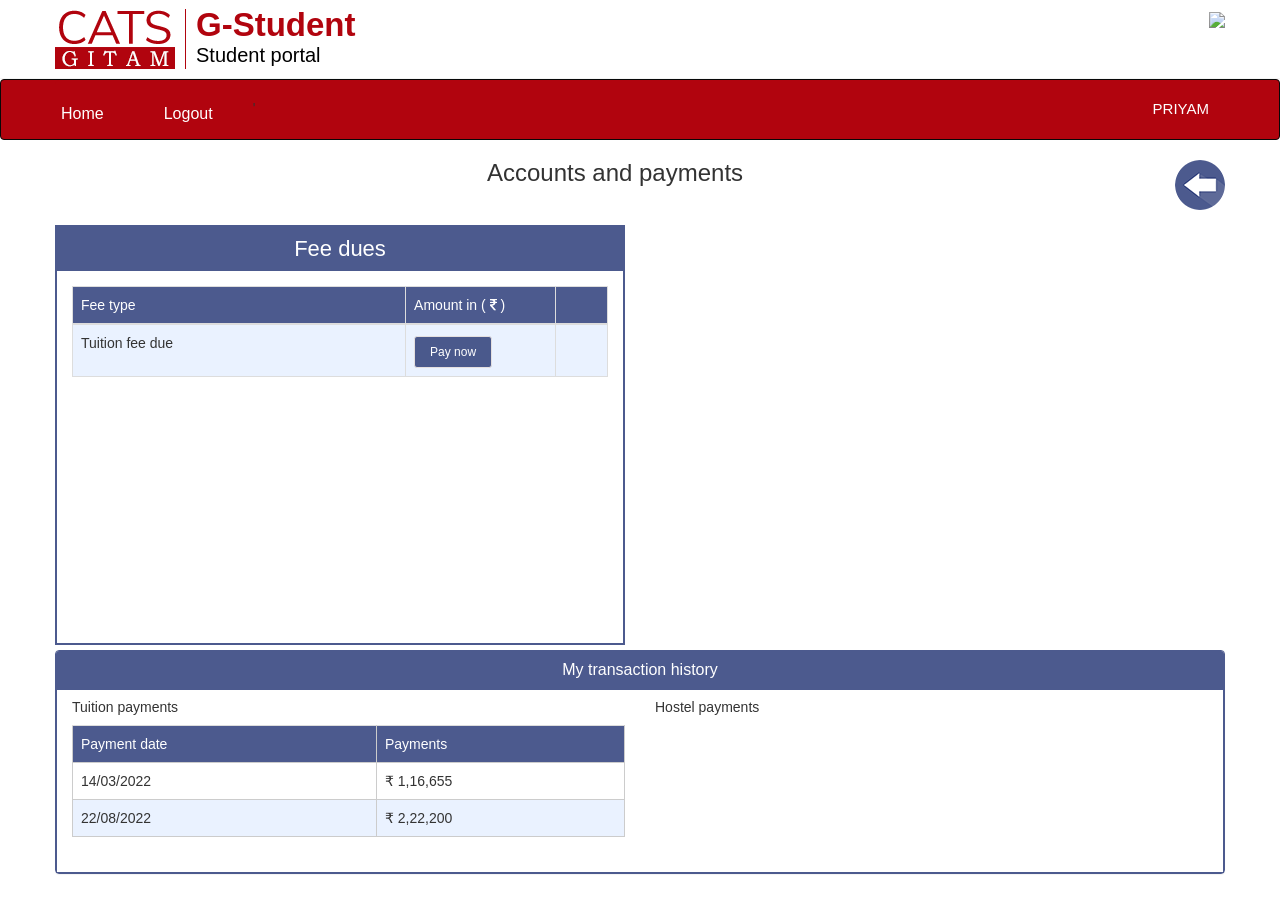
==== commit 0a1b762a: "Updates for Image" ====
--- a/Payment.html
+++ b/Payment.html
@@ -88,7 +88,7 @@
                     </div>
                     <div class="col-xs-4 col-sm-6 col-md-6 col-lg-6 col-xl-6">
                         <div class="gitam_small">
-                        <img src="images/gitam-logo-square.jpg">
+                        <img src="Images/gitam-logo-square.jpg">
                         </div>
                         <div class="gitam-logo">
                             <a href="https://gitam.edu/"><img src="https://www.gitam.edu/assets/images/GITAM_logo.png" class="img-fluid" />
@@ -145,7 +145,7 @@
             
 
     <div class="container">
-     <h3 class="text-center">Accounts and payments <a href="index.html"><img src="images/back_50.png" alt="back" class="pull-right"></a></h3>
+     <h3 class="text-center">Accounts and payments <a href="index.html"><img src="Images/back_50.png" alt="back" class="pull-right"></a></h3>
        
          </div>
     <div class="container m-t-2">
